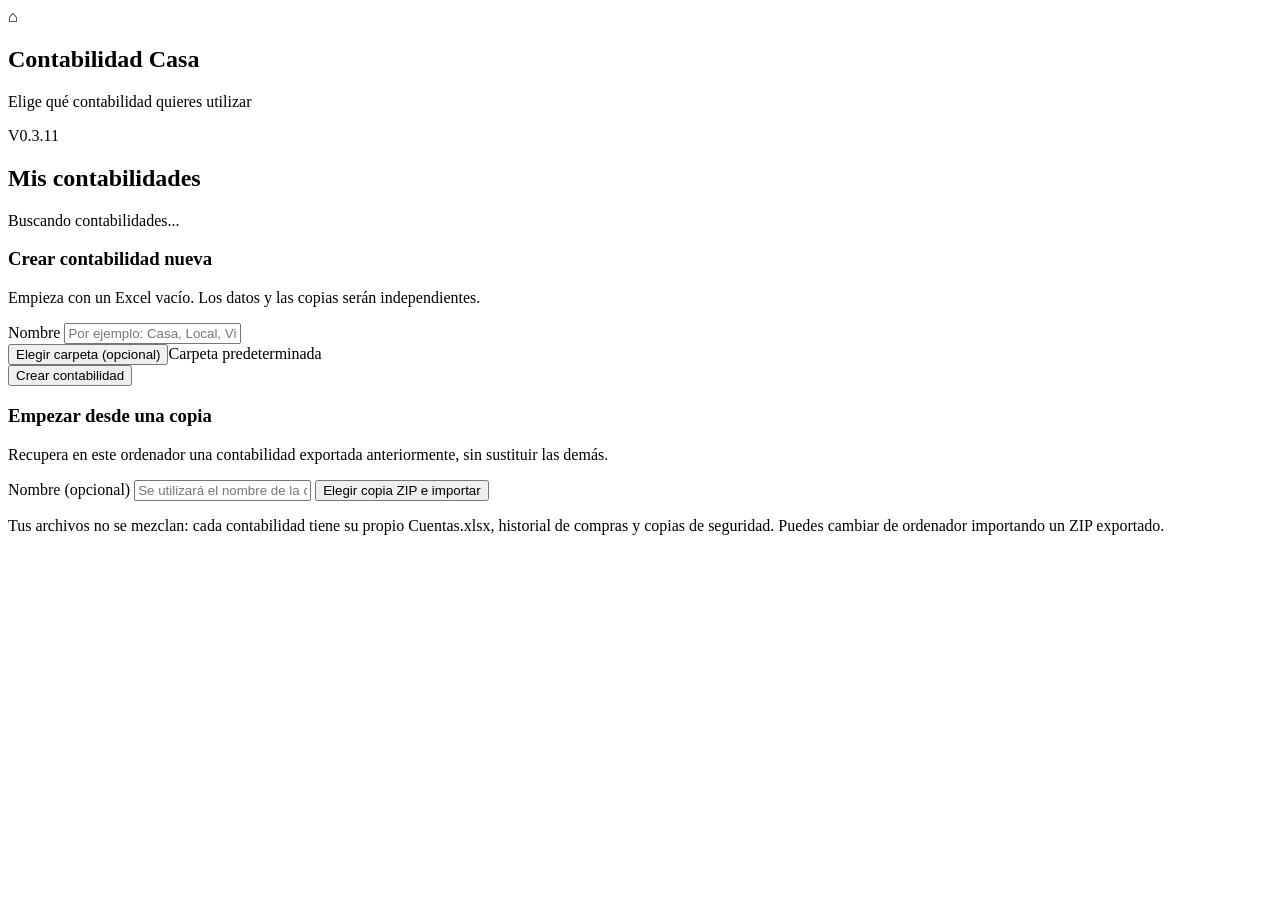
==== web/index.html @ 1fda474a "Add files via upload Contabilidad Casa V0.3.11 - version generica sin datos personales" ====
<!doctype html>
<html lang="es">
<head>
  <meta charset="utf-8">
  <meta name="viewport" content="width=device-width,initial-scale=1">
  <meta name="color-scheme" content="light">
  <title>Contabilidad Casa V0.3.11</title>
  <link rel="stylesheet" href="/app.css">
</head>
<body>
<section id="homeScreen" class="home-page">
  <div class="home-wrap">
    <div class="home-brand"><span class="home-logo">⌂</span><div><h1>Contabilidad Casa</h1><p>Elige qué contabilidad quieres utilizar</p></div><span class="home-version">V0.3.11</span></div>
    <div id="homeError" class="home-message" hidden></div>
    <h2>Mis contabilidades</h2>
    <div id="profileCards" class="profile-grid"><div class="empty-state">Buscando contabilidades...</div></div>
    <section class="home-actions">
      <div class="home-action">
        <h3>Crear contabilidad nueva</h3>
        <p>Empieza con un Excel vacío. Los datos y las copias serán independientes.</p>
        <label for="profileName">Nombre</label>
        <input id="profileName" maxlength="65" placeholder="Por ejemplo: Casa, Local, Viajes..."/>
        <div class="home-folder"><button type="button" id="chooseFolder" class="outline-button">Elegir carpeta (opcional)</button><span id="chosenFolder">Carpeta predeterminada</span></div>
        <button id="createProfile" class="save-button">Crear contabilidad</button>
      </div>
      <div class="home-action">
        <h3>Empezar desde una copia</h3>
        <p>Recupera en este ordenador una contabilidad exportada anteriormente, sin sustituir las demás.</p>
        <label for="importName">Nombre (opcional)</label>
        <input id="importName" maxlength="65" placeholder="Se utilizará el nombre de la copia"/>
        <button id="importProfile" class="outline-button">Elegir copia ZIP e importar</button>
        <input id="importInput" type="file" accept=".zip,application/zip" hidden/>
      </div>
    </section>
    <p class="home-foot">Tus archivos no se mezclan: cada contabilidad tiene su propio Cuentas.xlsx, historial de compras y copias de seguridad. Puedes cambiar de ordenador importando un ZIP exportado.</p>
  </div>
</section>
<div class="app-shell" id="workApp" hidden>
  <header class="topbar">
    <div class="brand"><div class="brand-mark">⌂</div><div><div class="brand-name">Contabilidad Casa <span class="version">V0.3.11</span></div><div class="brand-sub">Tu economía familiar, de forma sencilla</div></div></div>
    <div class="top-actions"><button id="exit" class="top-button top-exit" type="button" title="Cerrar Contabilidad Casa">✕ Cerrar</button><span class="file-mark" id="currentProfileLabel" title="Contabilidad abierta">—</span><button id="backProfiles" class="top-button">Mis contabilidades</button><button id="exportBackup" class="top-button">Guardar copia completa</button><button id="restoreBackup" class="top-button">Recuperar copia</button><input type="file" id="restoreInput" accept=".zip,application/zip" hidden><button id="openExcel" class="top-button" title="Abrir el Excel original de esta aplicación">Abrir Excel</button><a href="/api/download" class="top-button" title="Solo Excel: no contiene categorías propias ni correcciones mensuales de ingresos. Para todo, usa Guardar copia completa.">Descargar Excel</a></div>
  </header>

  <main class="main">
    <section class="page-title">
      <div><div class="eyebrow">GESTIÓN DOMÉSTICA</div><h1>Introduce tus datos o revisa tus gráficas</h1><p>Edita las cifras con comodidad y consulta un resumen anual fácil de entender. Los cambios se guardan en tu contabilidad y se incluyen en las copias completas.</p></div>
      <div class="select-panel"><div class="select-group"><label for="year">Año</label><select id="year"><option value="2026">2026</option><option value="2027">2027</option></select></div><div class="select-group"><label for="month">Mes</label><select id="month"><option value="1">Enero</option><option value="2">Febrero</option><option value="3">Marzo</option><option value="4">Abril</option><option value="5">Mayo</option><option value="6">Junio</option><option value="7">Julio</option><option value="8">Agosto</option><option value="9">Septiembre</option><option value="10">Octubre</option><option value="11">Noviembre</option><option value="12">Diciembre</option></select></div></div>
    </section>

    <section class="totals" aria-label="Resumen del mes">
      <div class="metric"><div class="metric-icon income-icon">↗</div><div class="metric-label">Ingresos mensuales</div><div class="metric-value" id="incomeValue">—</div><div class="metric-sub">Ingresos habituales y extras</div></div>
      <div class="metric"><div class="metric-icon expense-icon">↘</div><div class="metric-label">Gastos registrados</div><div class="metric-value" id="expenseValue">—</div><div class="metric-sub" id="expenseCount">Conceptos de este mes</div></div>
      <div class="metric highlight"><div class="metric-icon available-icon">≋</div><div class="metric-label">Disponible estimado</div><div class="metric-value" id="availableValue">—</div><div class="metric-sub" id="incomeInfo">Ingresos menos gastos</div></div>
    </section>

    <nav class="tabs" aria-label="Apartados"><button data-tab="expenses" class="tab active"><span class="tab-glyph">▤</span> Gastos del mes</button><button data-tab="incomes" class="tab"><span class="tab-glyph">↗</span> Ingresos</button><button data-tab="banks" class="tab"><span class="tab-glyph">▥</span> Cuentas bancarias</button><button data-tab="details" class="tab"><span class="tab-glyph">✎</span> Anotar compras</button><button data-tab="charts" class="tab"><span class="tab-glyph">◔</span> Gráficas anuales</button></nav>

    <section class="panel">
      <div class="panel-head"><div><h2 id="sectionTitle">Gastos del mes actual</h2><p id="sectionHint">Introduce los importes que correspondan a este mes.</p></div><div id="panelTools"><input id="search" type="search" placeholder="Buscar concepto..." aria-label="Buscar concepto"></div></div>
      <div id="content" class="content"></div>
      <div class="savebar"><div class="save-status"><span id="statusDot" class="status-dot"></span><span id="saveStatus" role="status">Sin cambios pendientes</span><span class="last-edited" id="lastEdited"></span></div><button id="save" class="save-button" disabled>Guardar cambios <span aria-hidden="true">→</span></button></div>
    </section>
    <footer class="footer"><span>Las categorías propias y las correcciones mensuales de ingresos se conservan en el historial y en las copias completas ZIP.</span></footer>
  </main>
</div>
<div id="toast" class="toast" role="alert" aria-live="assertive"></div>
<script>window.APP_TOKEN='__APP_TOKEN__';</script>
<script src="/app.js" defer></script>
</body>
</html>
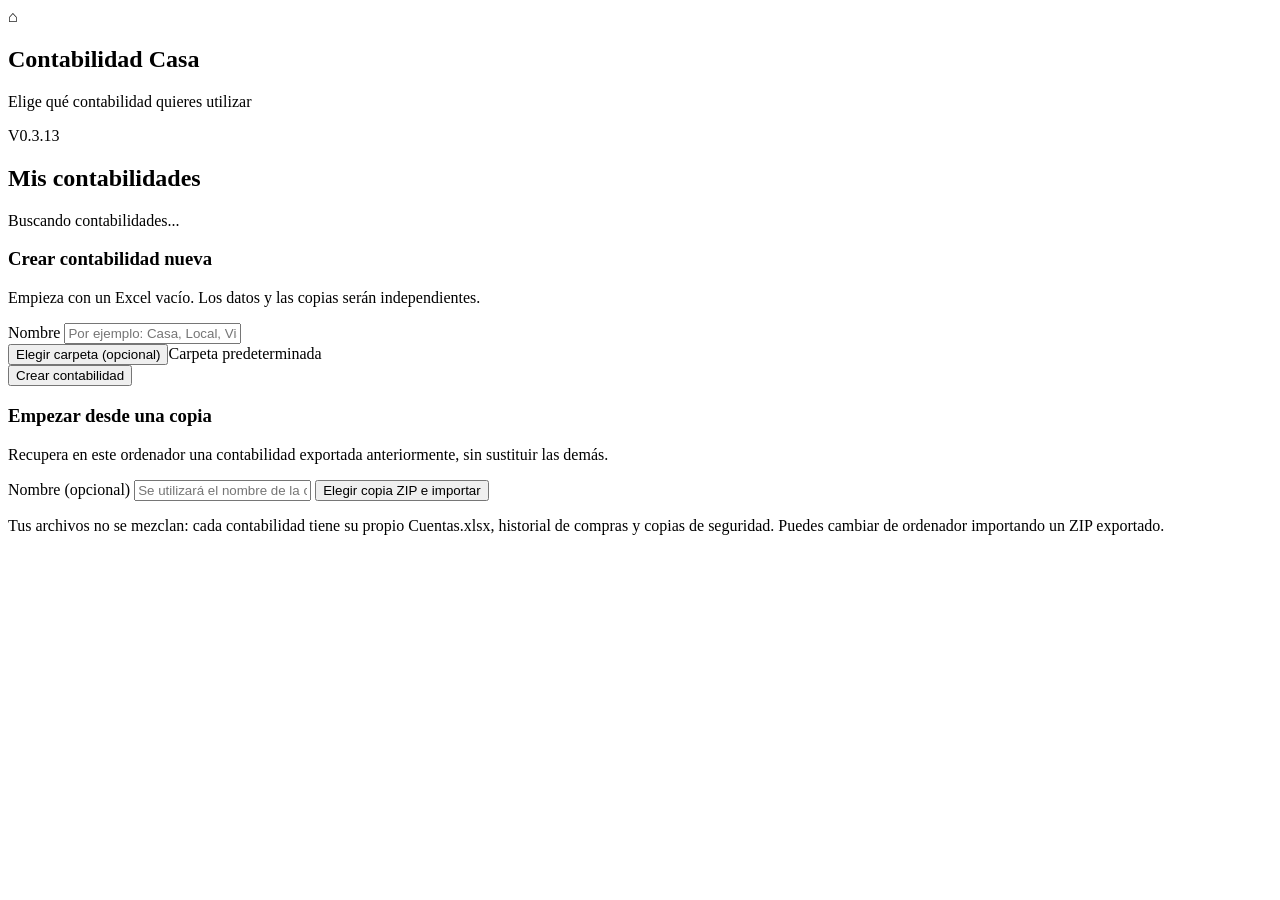
==== commit 210a98bd: "Contabilidad Casa V0.3.13: gráfica mensual por categorías" ====
--- a/web/index.html
+++ b/web/index.html
@@ -4,13 +4,13 @@
   <meta charset="utf-8">
   <meta name="viewport" content="width=device-width,initial-scale=1">
   <meta name="color-scheme" content="light">
-  <title>Contabilidad Casa V0.3.11</title>
+  <title>Contabilidad Casa V0.3.13</title>
   <link rel="stylesheet" href="/app.css">
 </head>
 <body>
 <section id="homeScreen" class="home-page">
   <div class="home-wrap">
-    <div class="home-brand"><span class="home-logo">⌂</span><div><h1>Contabilidad Casa</h1><p>Elige qué contabilidad quieres utilizar</p></div><span class="home-version">V0.3.11</span></div>
+    <div class="home-brand"><span class="home-logo">⌂</span><div><h1>Contabilidad Casa</h1><p>Elige qué contabilidad quieres utilizar</p></div><span class="home-version">V0.3.13</span></div>
     <div id="homeError" class="home-message" hidden></div>
     <h2>Mis contabilidades</h2>
     <div id="profileCards" class="profile-grid"><div class="empty-state">Buscando contabilidades...</div></div>
@@ -37,7 +37,7 @@
 </section>
 <div class="app-shell" id="workApp" hidden>
   <header class="topbar">
-    <div class="brand"><div class="brand-mark">⌂</div><div><div class="brand-name">Contabilidad Casa <span class="version">V0.3.11</span></div><div class="brand-sub">Tu economía familiar, de forma sencilla</div></div></div>
+    <div class="brand"><div class="brand-mark">⌂</div><div><div class="brand-name">Contabilidad Casa <span class="version">V0.3.13</span></div><div class="brand-sub">Tu economía familiar, de forma sencilla</div></div></div>
     <div class="top-actions"><button id="exit" class="top-button top-exit" type="button" title="Cerrar Contabilidad Casa">✕ Cerrar</button><span class="file-mark" id="currentProfileLabel" title="Contabilidad abierta">—</span><button id="backProfiles" class="top-button">Mis contabilidades</button><button id="exportBackup" class="top-button">Guardar copia completa</button><button id="restoreBackup" class="top-button">Recuperar copia</button><input type="file" id="restoreInput" accept=".zip,application/zip" hidden><button id="openExcel" class="top-button" title="Abrir el Excel original de esta aplicación">Abrir Excel</button><a href="/api/download" class="top-button" title="Solo Excel: no contiene categorías propias ni correcciones mensuales de ingresos. Para todo, usa Guardar copia completa.">Descargar Excel</a></div>
   </header>
 
@@ -53,7 +53,7 @@
       <div class="metric highlight"><div class="metric-icon available-icon">≋</div><div class="metric-label">Disponible estimado</div><div class="metric-value" id="availableValue">—</div><div class="metric-sub" id="incomeInfo">Ingresos menos gastos</div></div>
     </section>
 
-    <nav class="tabs" aria-label="Apartados"><button data-tab="expenses" class="tab active"><span class="tab-glyph">▤</span> Gastos del mes</button><button data-tab="incomes" class="tab"><span class="tab-glyph">↗</span> Ingresos</button><button data-tab="banks" class="tab"><span class="tab-glyph">▥</span> Cuentas bancarias</button><button data-tab="details" class="tab"><span class="tab-glyph">✎</span> Anotar compras</button><button data-tab="charts" class="tab"><span class="tab-glyph">◔</span> Gráficas anuales</button></nav>
+    <nav class="tabs" aria-label="Apartados"><button data-tab="expenses" class="tab active"><span class="tab-glyph">▤</span> Gastos del mes</button><button data-tab="incomes" class="tab"><span class="tab-glyph">↗</span> Ingresos</button><button data-tab="banks" class="tab"><span class="tab-glyph">▥</span> Cuentas bancarias</button><button data-tab="details" class="tab"><span class="tab-glyph">✎</span> Anotar compras</button><button data-tab="monthly-chart" class="tab"><span class="tab-glyph">◔</span> Gráfica mensual</button><button data-tab="charts" class="tab"><span class="tab-glyph">◔</span> Gráficas anuales</button></nav>
 
     <section class="panel">
       <div class="panel-head"><div><h2 id="sectionTitle">Gastos del mes actual</h2><p id="sectionHint">Introduce los importes que correspondan a este mes.</p></div><div id="panelTools"><input id="search" type="search" placeholder="Buscar concepto..." aria-label="Buscar concepto"></div></div>
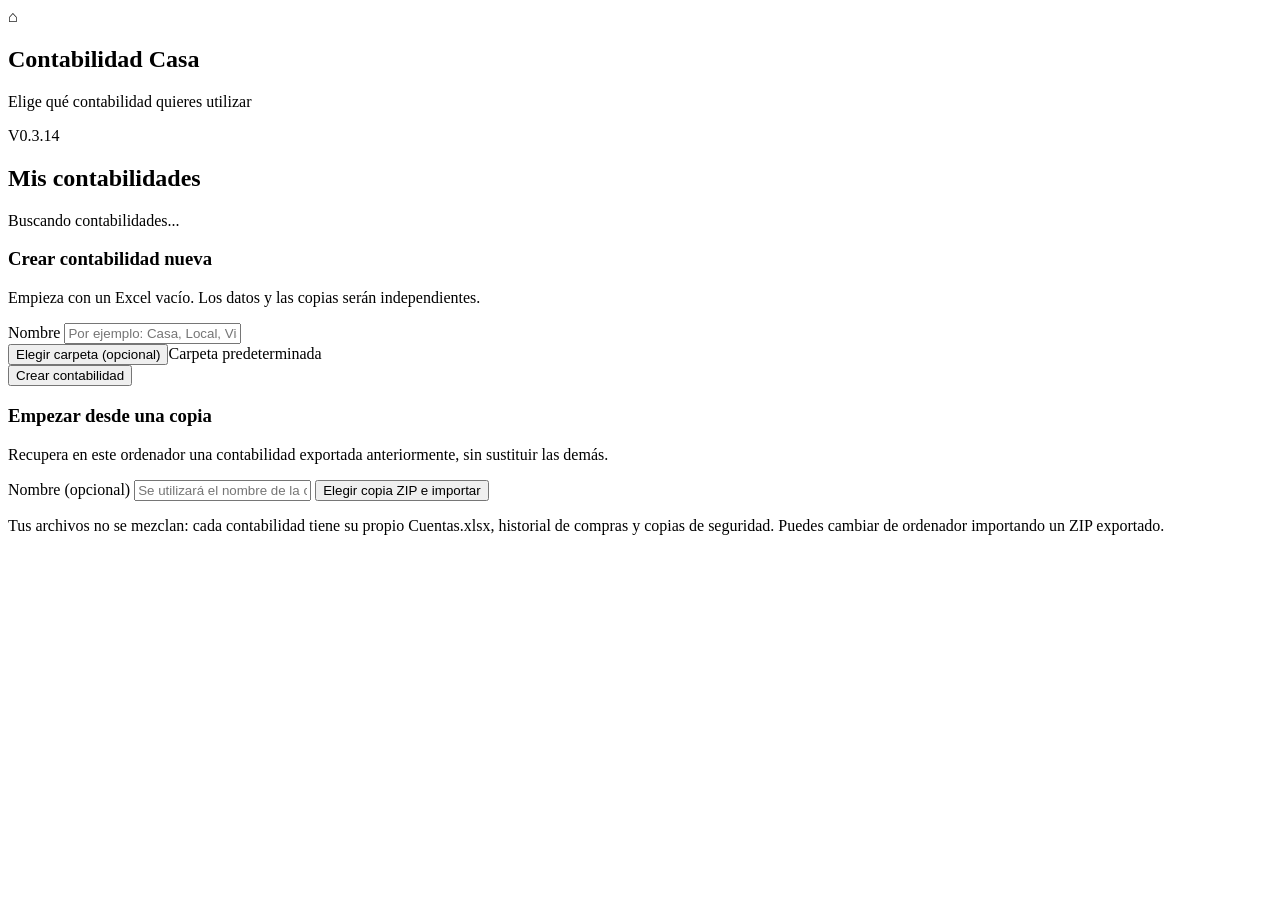
==== commit 4043ce28: "Preparar Contabilidad Casa V0.3.14 para instalador completo Windows" ====
--- a/web/index.html
+++ b/web/index.html
@@ -4,13 +4,13 @@
   <meta charset="utf-8">
   <meta name="viewport" content="width=device-width,initial-scale=1">
   <meta name="color-scheme" content="light">
-  <title>Contabilidad Casa V0.3.13</title>
+  <title>Contabilidad Casa V0.3.14</title>
   <link rel="stylesheet" href="/app.css">
 </head>
 <body>
 <section id="homeScreen" class="home-page">
   <div class="home-wrap">
-    <div class="home-brand"><span class="home-logo">⌂</span><div><h1>Contabilidad Casa</h1><p>Elige qué contabilidad quieres utilizar</p></div><span class="home-version">V0.3.13</span></div>
+    <div class="home-brand"><span class="home-logo">⌂</span><div><h1>Contabilidad Casa</h1><p>Elige qué contabilidad quieres utilizar</p></div><span class="home-version">V0.3.14</span></div>
     <div id="homeError" class="home-message" hidden></div>
     <h2>Mis contabilidades</h2>
     <div id="profileCards" class="profile-grid"><div class="empty-state">Buscando contabilidades...</div></div>
@@ -37,7 +37,7 @@
 </section>
 <div class="app-shell" id="workApp" hidden>
   <header class="topbar">
-    <div class="brand"><div class="brand-mark">⌂</div><div><div class="brand-name">Contabilidad Casa <span class="version">V0.3.13</span></div><div class="brand-sub">Tu economía familiar, de forma sencilla</div></div></div>
+    <div class="brand"><div class="brand-mark">⌂</div><div><div class="brand-name">Contabilidad Casa <span class="version">V0.3.14</span></div><div class="brand-sub">Tu economía familiar, de forma sencilla</div></div></div>
     <div class="top-actions"><button id="exit" class="top-button top-exit" type="button" title="Cerrar Contabilidad Casa">✕ Cerrar</button><span class="file-mark" id="currentProfileLabel" title="Contabilidad abierta">—</span><button id="backProfiles" class="top-button">Mis contabilidades</button><button id="exportBackup" class="top-button">Guardar copia completa</button><button id="restoreBackup" class="top-button">Recuperar copia</button><input type="file" id="restoreInput" accept=".zip,application/zip" hidden><button id="openExcel" class="top-button" title="Abrir el Excel original de esta aplicación">Abrir Excel</button><a href="/api/download" class="top-button" title="Solo Excel: no contiene categorías propias ni correcciones mensuales de ingresos. Para todo, usa Guardar copia completa.">Descargar Excel</a></div>
   </header>
 
